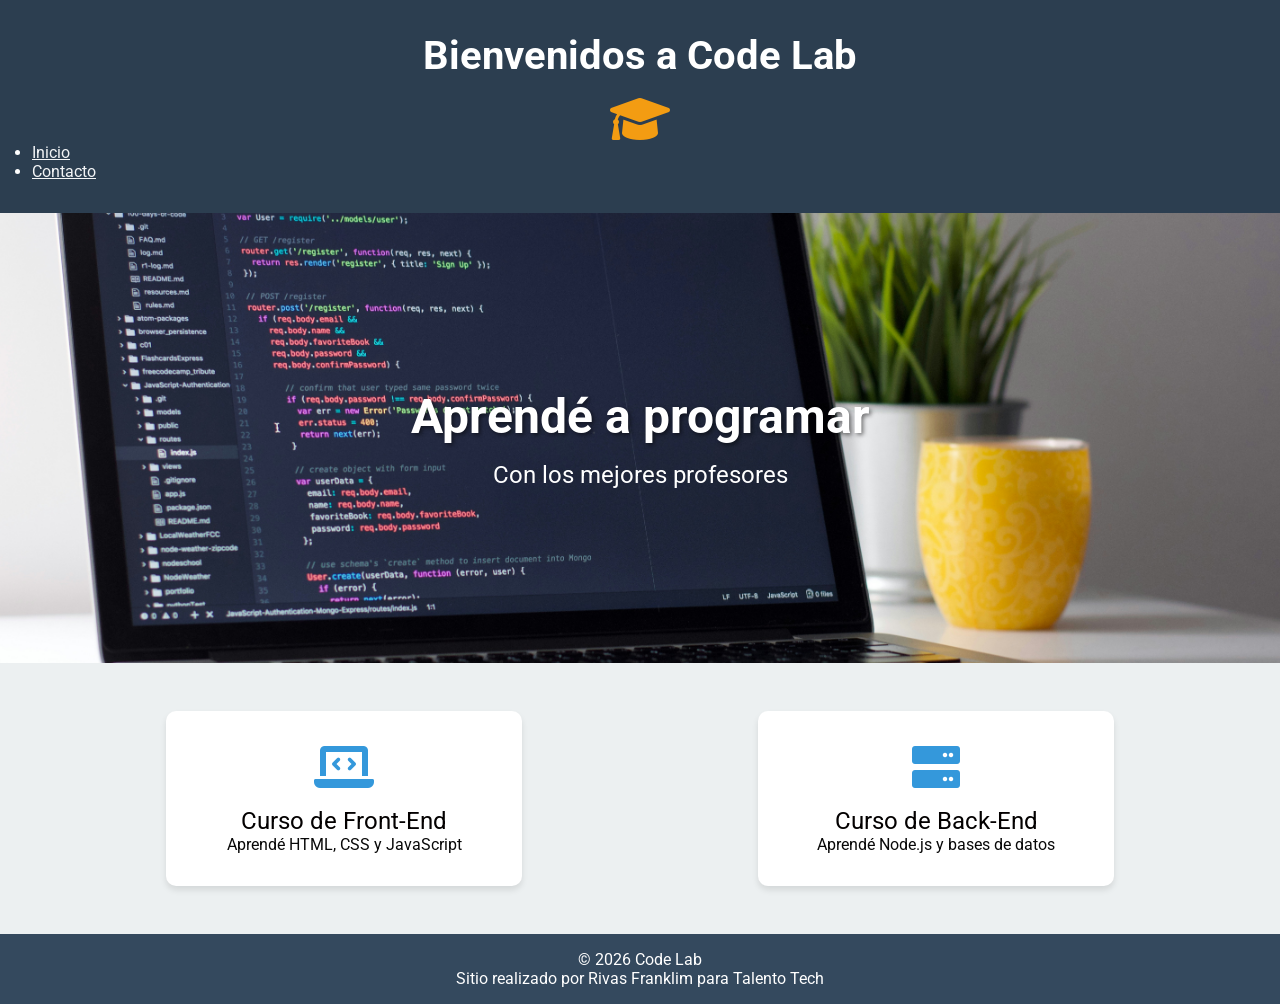
==== index.html @ 5e45ef51 "Fix HTML encoding issues in index.html" ====
<!DOCTYPE html>
<html lang="es">
<head>
    <meta charset="UTF-8">
    <title>Code Lab</title>
    <link href="https://fonts.googleapis.com/css2?family=Roboto:wght@400;700&display=swap" rel="stylesheet">
    <link rel="stylesheet" href="https://cdnjs.cloudflare.com/ajax/libs/font-awesome/6.0.0-beta3/css/all.min.css">
    <link rel="stylesheet" href="/proyecto/css/styles.css">
</head>
<body>
    <header>
        <h1>Bienvenidos a Code Lab</h1>
        <i class="fas fa-graduation-cap"></i>
        <nav>
            <ul>
                <li><a href="./proyecto/index.html">Inicio</a></li>
                <li><a href="./proyecto/paginas/contacto.html">Contacto</a></li>
            </ul>
        </nav>
    </header>
    
    <main>
        <section class="estilo-base">
            <h2>Aprendé a programar</h2>
            <p>Con los mejores profesores</p>
        </section>
        
        <section class="productos">
            <article class="producto">
                <a href="./paginas/Frontend.html">
                    <i class="fas fa-laptop-code"></i>
                </a>
                <br>
                <a href="./paginas/Frontend.html">Curso de Front-End</a>
                <p>Aprendé HTML, CSS y JavaScript</p>
            </article>
            <article class="producto">
                <a href="./paginas/backend.html">
                    <i class="fas fa-server"></i>
                </a>
                <br>
                <a href="./paginas/backend.html">Curso de Back-End</a>
                <p>Aprendé Node.js y bases de datos</p>
            </article>
        </section>
    </main>
    
    <footer>
        <p>© 2026 Code Lab</p>
        <p>Sitio realizado por Rivas Franklim para Talento Tech</p>
    </footer>
</body>
</html>
---- proyecto/css/styles.css ----
/* Reset básico */
* {
    margin: 0;
    padding: 0;
    box-sizing: border-box;
}
body {
    background-color: rgb(66, 68, 67) !important;
}
/* Fuente global */
body {
    font-family: 'Roboto', sans-serif;
    color: #080808;
}

/* Header con fondo oscuro */
header {
    background-color: #2c3e50;
    color: white;
    padding: 2rem;
    text-align: center;
}

header h1 {
    font-size: 2.5rem;
    font-weight: bold;
}

header i {
    font-size: 3rem;
    color: #f39c12;
    margin-top: 1rem;
}

nav {
    text-align: left;
}

/* 1. nunca visitado */
nav a:link {
    color: #f3f5f7;
}

/* 2. Visitado */
nav a:visited {
    color: #92b9f3; /* un tono más apagado, por ejemplo */
}

/* 4. cuando hago clic */
nav a:active {
    color: #ff0000;
}

/* estilo de section con imagen de fondo */
.estilo-base {
    background-image: url('../imagenes/Fondo.jpeg');
    background-size: cover;
    background-position: center;
    background-attachment: fixed;
    height: 50vh;
    display: flex;
    flex-direction: column;
    justify-content: center;
    align-items: center;
    color: white;
    text-align: center;
}

/* estilo informacion de cursos */
.estilo-curso {
    background-size: cover;
    background-position: center;
    background-attachment: fixed;
    height: 50vh;
    display: flex;
    flex-direction: column;
    justify-content: center;
    align-items: center;
    color: white;
}

.estilo-curso .descripcion {
    font-size: 1.1rem;
    color: white;
}

.estilo-curso p {
    font-size: 1rem;
    text-align: justify;
    color: white;
    margin: 20px;
}

/* estilo formulario contacto*/
.estilo-contacto {
    background-image: url('../imagenes/Fondo.jpeg');
    background-size: cover;
    background-position: center;
    background-attachment: fixed;
    height: 50vh;
    display: flex;
    flex-direction: column;
    justify-content: center;
    align-items: center;
    color: rgb(253, 252, 252);
    text-align: left;
    font-size: 1rem;
}
.estilo-base h2 {
    font-size: 3rem;
    text-shadow: 2px 2px 4px rgba(0,0,0,0.5);
}

.estilo-base p {
    font-size: 1.5rem;
    margin-top: 1rem;
}

/* Productos */
.productos {
    display: flex;
    justify-content: space-around;
    padding: 3rem;
    background-color: #ecf0f1;
}

.producto {
    background-color: white;
    padding: 2rem;
    border-radius: 10px;
    text-align: center;
    width: 30%;
    box-shadow: 0 4px 6px rgba(0,0,0,0.1);
}

.producto i {
    font-size: 3rem;
    color: #3498db;
    margin-bottom: 1rem;
}

.producto a {
    font-size: 1.5rem;
    margin-bottom: 1rem;
     
}

/* 1. nunca visitado */
.producto a:link {
    color: #030000;
    text-decoration: none;
}

/* 2. Visitado */
.producto a:visited {
    color: #1618b4; /* un tono más apagado, por ejemplo */
}

/* 4. cuando hago clic */
.producto a:active {
    color: #ff0000;

}

.boton {
  border: none;
  font-size: 1rem;
  font-weight: bold;
  padding: 0.5rem;
  border-radius: 1rem;
}
/* Footer */
footer {
    background-color: #34495e;
    color: white;
    text-align: center;
    padding: 1rem;
}
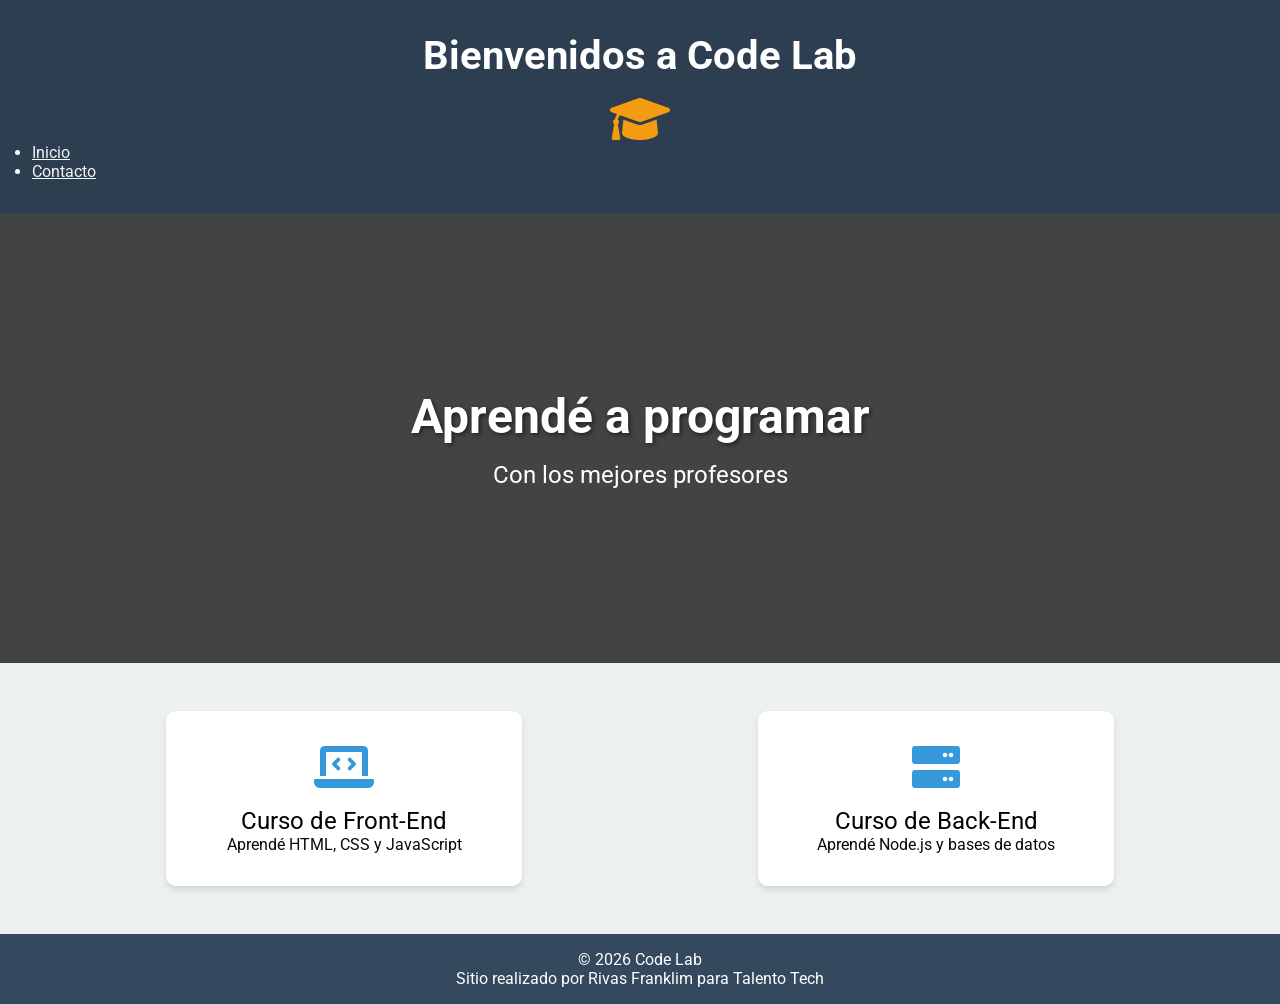
==== commit 150786e1: "Fix links and stylesheet paths in index.html Updated links and stylesheet paths in index.html." ====
--- a/index.html
+++ b/index.html
@@ -5,7 +5,7 @@
     <title>Code Lab</title>
     <link href="https://fonts.googleapis.com/css2?family=Roboto:wght@400;700&display=swap" rel="stylesheet">
     <link rel="stylesheet" href="https://cdnjs.cloudflare.com/ajax/libs/font-awesome/6.0.0-beta3/css/all.min.css">
-    <link rel="stylesheet" href="/proyecto/css/styles.css">
+    <link rel="stylesheet" href="/css/styles.css">
 </head>
 <body>
     <header>
@@ -13,8 +13,8 @@
         <i class="fas fa-graduation-cap"></i>
         <nav>
             <ul>
-                <li><a href="./proyecto/index.html">Inicio</a></li>
-                <li><a href="./proyecto/paginas/contacto.html">Contacto</a></li>
+                <li><a href="/index.html">Inicio</a></li>
+                <li><a href="/paginas/contacto.html">Contacto</a></li>
             </ul>
         </nav>
     </header>
@@ -27,19 +27,19 @@
         
         <section class="productos">
             <article class="producto">
-                <a href="./paginas/Frontend.html">
+                <a href="/paginas/Frontend.html">
                     <i class="fas fa-laptop-code"></i>
                 </a>
                 <br>
-                <a href="./paginas/Frontend.html">Curso de Front-End</a>
+                <a href="/paginas/Frontend.html">Curso de Front-End</a>
                 <p>Aprendé HTML, CSS y JavaScript</p>
             </article>
             <article class="producto">
-                <a href="./paginas/backend.html">
+                <a href="/paginas/backend.html">
                     <i class="fas fa-server"></i>
                 </a>
                 <br>
-                <a href="./paginas/backend.html">Curso de Back-End</a>
+                <a href="/paginas/backend.html">Curso de Back-End</a>
                 <p>Aprendé Node.js y bases de datos</p>
             </article>
         </section>
--- a/css/styles.css
+++ b/css/styles.css
@@ -0,0 +1,178 @@
+/* Reset básico */
+* {
+    margin: 0;
+    padding: 0;
+    box-sizing: border-box;
+}
+body {
+    background-color: rgb(66, 68, 67) !important;
+}
+/* Fuente global */
+body {
+    font-family: 'Roboto', sans-serif;
+    color: #080808;
+}
+
+/* Header con fondo oscuro */
+header {
+    background-color: #2c3e50;
+    color: white;
+    padding: 2rem;
+    text-align: center;
+}
+
+header h1 {
+    font-size: 2.5rem;
+    font-weight: bold;
+}
+
+header i {
+    font-size: 3rem;
+    color: #f39c12;
+    margin-top: 1rem;
+}
+
+nav {
+    text-align: left;
+}
+
+/* 1. nunca visitado */
+nav a:link {
+    color: #f3f5f7;
+}
+
+/* 2. Visitado */
+nav a:visited {
+    color: #92b9f3; /* un tono más apagado, por ejemplo */
+}
+
+/* 4. cuando hago clic */
+nav a:active {
+    color: #ff0000;
+}
+
+/* estilo de section con imagen de fondo */
+.estilo-base {
+    background-image: url('../imagenes/Fondo.jpeg');
+    background-size: cover;
+    background-position: center;
+    background-attachment: fixed;
+    height: 50vh;
+    display: flex;
+    flex-direction: column;
+    justify-content: center;
+    align-items: center;
+    color: white;
+    text-align: center;
+}
+
+/* estilo informacion de cursos */
+.estilo-curso {
+    background-size: cover;
+    background-position: center;
+    background-attachment: fixed;
+    height: 50vh;
+    display: flex;
+    flex-direction: column;
+    justify-content: center;
+    align-items: center;
+    color: white;
+}
+
+.estilo-curso .descripcion {
+    font-size: 1.1rem;
+    color: white;
+}
+
+.estilo-curso p {
+    font-size: 1rem;
+    text-align: justify;
+    color: white;
+    margin: 20px;
+}
+
+/* estilo formulario contacto*/
+.estilo-contacto {
+    background-image: url('../imagenes/Fondo.jpeg');
+    background-size: cover;
+    background-position: center;
+    background-attachment: fixed;
+    height: 50vh;
+    display: flex;
+    flex-direction: column;
+    justify-content: center;
+    align-items: center;
+    color: rgb(253, 252, 252);
+    text-align: left;
+    font-size: 1rem;
+}
+.estilo-base h2 {
+    font-size: 3rem;
+    text-shadow: 2px 2px 4px rgba(0,0,0,0.5);
+}
+
+.estilo-base p {
+    font-size: 1.5rem;
+    margin-top: 1rem;
+}
+
+/* Productos */
+.productos {
+    display: flex;
+    justify-content: space-around;
+    padding: 3rem;
+    background-color: #ecf0f1;
+}
+
+.producto {
+    background-color: white;
+    padding: 2rem;
+    border-radius: 10px;
+    text-align: center;
+    width: 30%;
+    box-shadow: 0 4px 6px rgba(0,0,0,0.1);
+}
+
+.producto i {
+    font-size: 3rem;
+    color: #3498db;
+    margin-bottom: 1rem;
+}
+
+.producto a {
+    font-size: 1.5rem;
+    margin-bottom: 1rem;
+     
+}
+
+/* 1. nunca visitado */
+.producto a:link {
+    color: #030000;
+    text-decoration: none;
+}
+
+/* 2. Visitado */
+.producto a:visited {
+    color: #1618b4; /* un tono más apagado, por ejemplo */
+}
+
+/* 4. cuando hago clic */
+.producto a:active {
+    color: #ff0000;
+
+}
+
+.boton {
+  border: none;
+  font-size: 1rem;
+  font-weight: bold;
+  padding: 0.5rem;
+  border-radius: 1rem;
+}
+/* Footer */
+footer {
+    background-color: #34495e;
+    color: white;
+    text-align: center;
+    padding: 1rem;
+}
